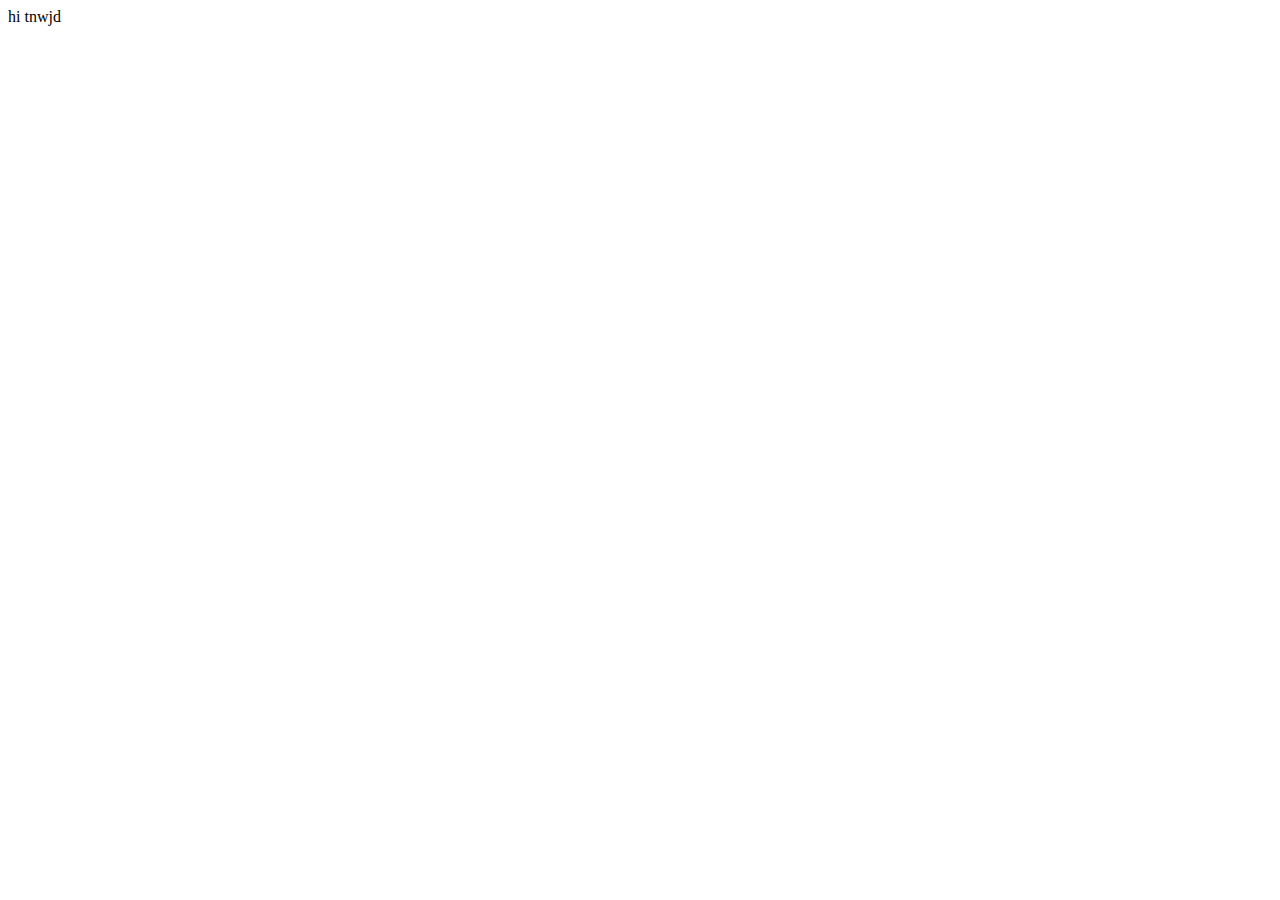
==== index.html @ eb20e1ce "신규 사이트 추가" ====
<!DOCTYPE html>
<html lang="ko">
<head>
    <meta charset="UTF-8">
    <meta http-equiv="X-UA-Compatible" content="IE=edge">
    <meta name="viewport" content="width=device-width, initial-scale=1.0">
    <title>Document</title>
</head>
<body>
    hi tnwjd
</body>
</html>
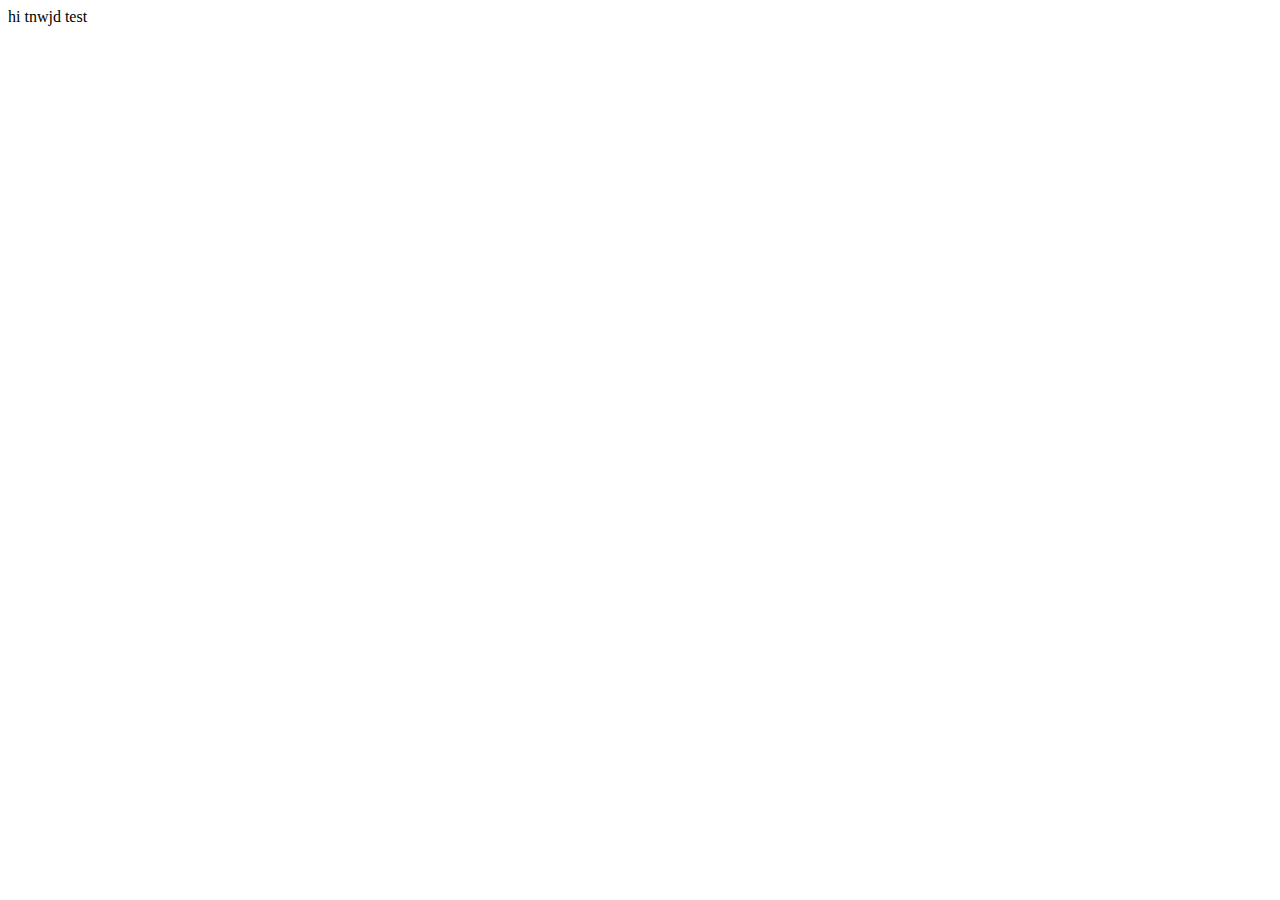
==== commit 3c6e9fa1: "Update index.html" ====
--- a/index.html
+++ b/index.html
@@ -7,6 +7,6 @@
     <title>Document</title>
 </head>
 <body>
-    hi tnwjd
+    hi tnwjd test
 </body>
-</html>+</html>
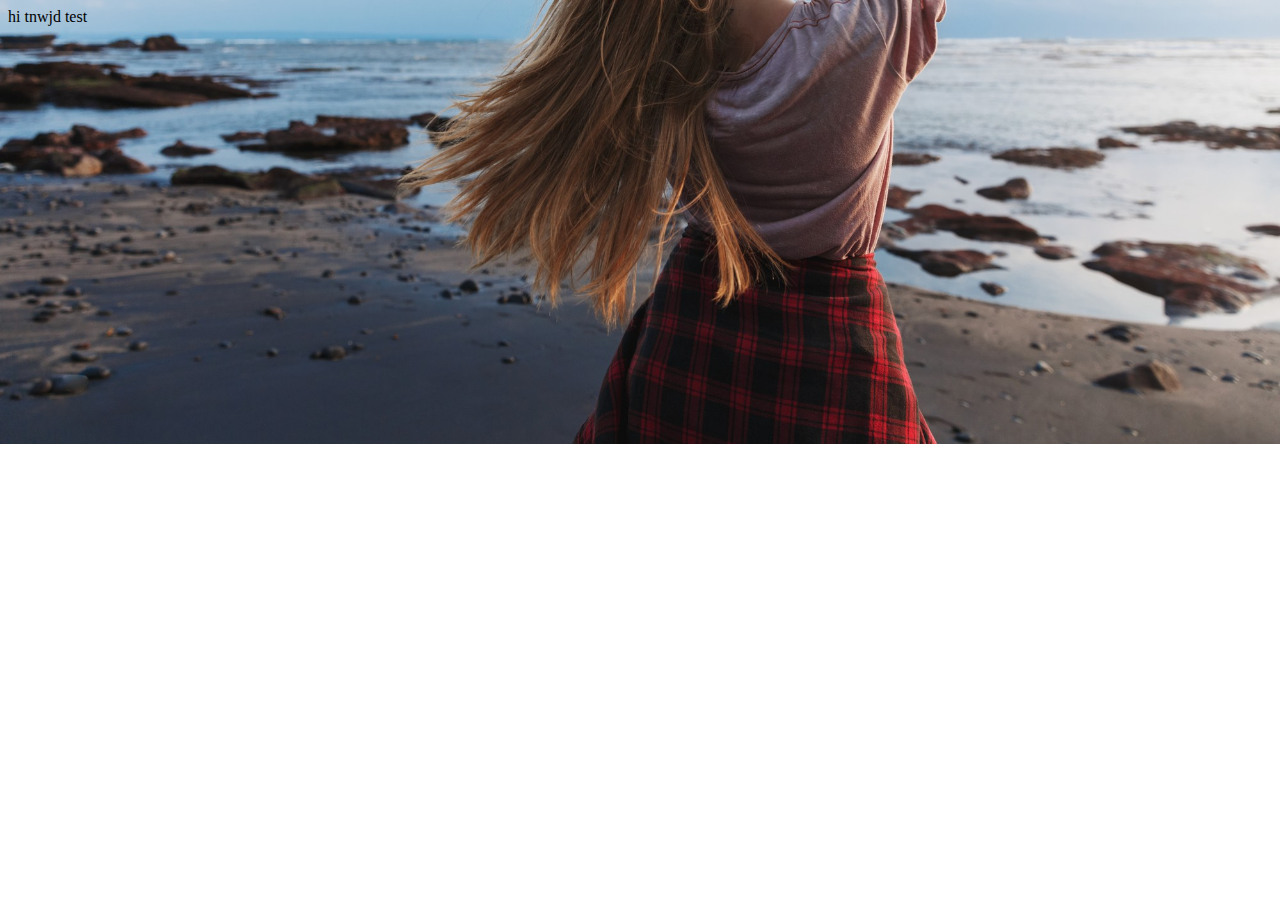
==== commit c34b509c: "Update index.html" ====
--- a/index.html
+++ b/index.html
@@ -5,6 +5,7 @@
     <meta http-equiv="X-UA-Compatible" content="IE=edge">
     <meta name="viewport" content="width=device-width, initial-scale=1.0">
     <title>Document</title>
+    <link rel="stylesheet" href="css/style.css">
 </head>
 <body>
     hi tnwjd test
--- a/css/style.css
+++ b/css/style.css
@@ -0,0 +1 @@
+body {background:url(../images/img.jpg) no-repeat center; background-size:cover}
